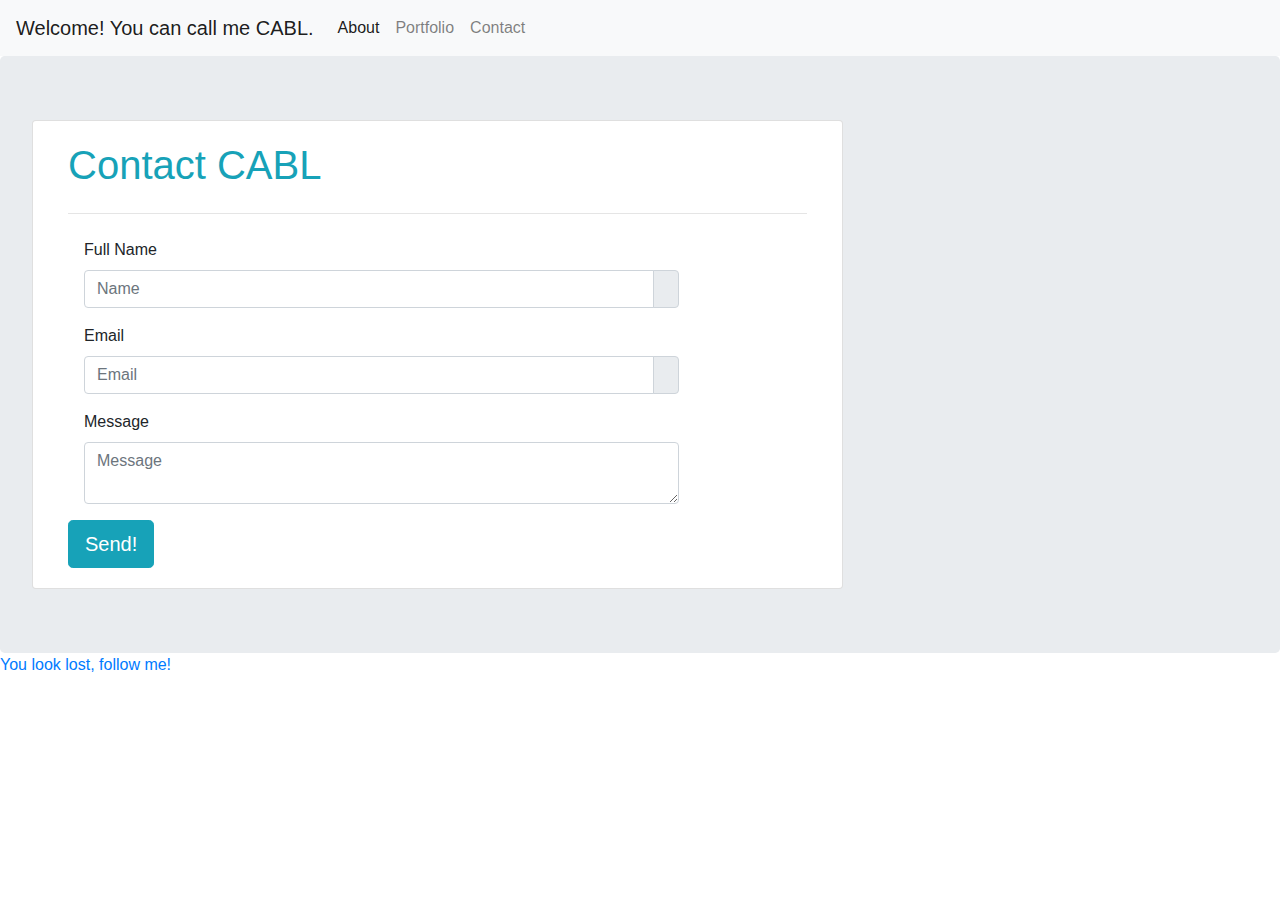
==== contact.html @ 52139dd0 "original contact commit html" ====
<!DOCTYPE html>
<html lang="en">
   <head>
      <meta charset="UTF-8">
      <meta name="viewport" content="width=device-width, initial-scale=1.0">
      <title>Contact</title>
      <link rel="stylesheet" href="https://stackpath.bootstrapcdn.com/bootstrap/4.5.2/css/bootstrap.min.css" integrity="sha384-JcKb8q3iqJ61gNV9KGb8thSsNjpSL0n8PARn9HuZOnIxN0hoP+VmmDGMN5t9UJ0Z" crossorigin="anonymous">
      <link rel="stylesheet" href="https://use.fontawesome.com/releases/v5.7.0/css/all.css" integrity="sha384-lZN37f5QGtY3VHgisS14W3ExzMWZxybE1SJSEsQp9S+oqd12jhcu+A56Ebc1zFSJ" crossorigin="anonymous">
      <link rel="stylesheet" href="assets/style.css">
   </head>
   <body>
    <nav class="navbar navbar-expand-lg navbar-light bg-light">
        <a class="navbar-brand" href="index.html">Welcome! You can call me CABL.</a>
        <button class="navbar-toggler" type="button" data-toggle="collapse" data-target="#navbarNav" aria-controls="navbarNav" aria-expanded="false" aria-label="Toggle navigation">
          <span class="navbar-toggler-icon"></span>
        </button>
        <div class="collapse navbar-collapse" id="navbarNav">
          <ul class="navbar-nav">
            <li class="nav-item active">
              <a class="nav-link" href="index.html">About<span class="sr-only">(current)</span></a>
            </li>
            <li class="nav-item">
              <a class="nav-link" href="portfolio.html">Portfolio</a>
            </li>
            <li class="nav-item">
              <a class="nav-link" href="contact.html">Contact</a>
            </li>
          </ul>
        </div>
      </nav>
      <main class="main container jumbotron mb-0 col-12">
         <div class="card col-lg-8 col-md-8 col-sm-12">
            <div class="card-body">
               <h1 class="card-title text-info">Contact CABL</h1>
               <hr class="my-4">
               <div class="row">
                  <div class="col-md-10">
                     <form>
                        <div class="form-group pl-3">
                           <label for="usr">Full Name</label>
                           <div class="input-group mb-3">
                              <input type="text" id="usr" class="form-control" placeholder="Name">
                              <div class="input-group-append">
                                 <span class="input-group-text"><i class="fas fa-keyboard"></i></span>
                              </div>
                           </div>
                           <label for="email">Email</label>
                           <div class="input-group mb-3">
                              <input type="text" id="email" class="form-control" placeholder="Email">
                              <div class="input-group-append">
                                 <span class="input-group-text"><i class="fas fa-keyboard"></i></span>
                              </div>
                           </div>
                           <div class="form-group">
                              <label for="inputMessage">Message</label>
                              <textarea id="inputMessage" name="career[message]" class="form-control" tabindex="4" placeholder="Message" required></textarea>
                           </div>
                        </div>
                        <button type="submit" class="btn btn-info btn-lg">Send!</button>
                     </form>
                  </div>
               </div>
            </div>
         </div>
      </main>
      <footer>
        <a href="https://instagram.com/_cabl/">You look lost, follow me!</a>
     </footer>
   </body>
</html>
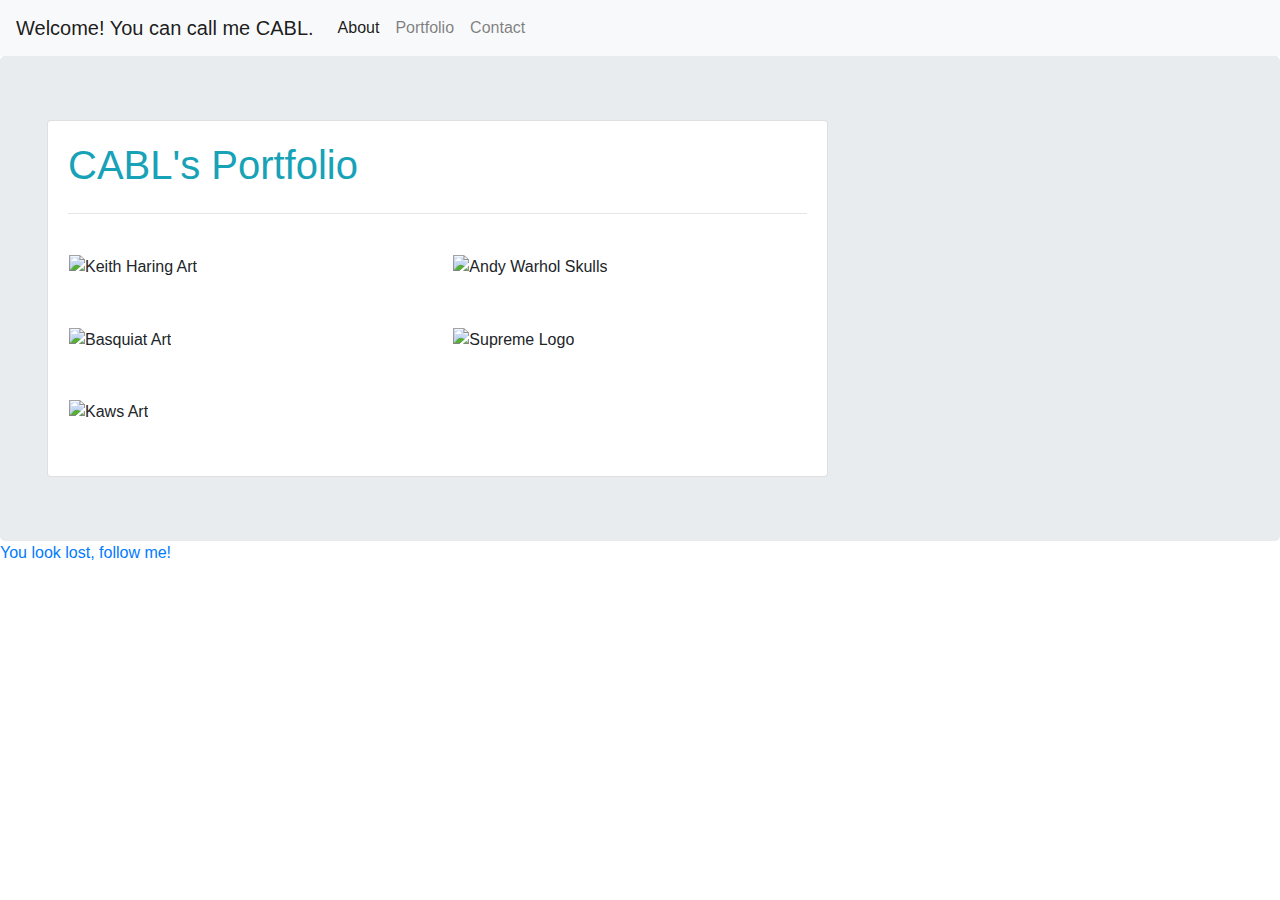
==== commit 1141801c: "re-uploading contact.html" ====
--- a/contact.html
+++ b/contact.html
@@ -3,68 +3,61 @@
    <head>
       <meta charset="UTF-8">
       <meta name="viewport" content="width=device-width, initial-scale=1.0">
-      <title>Contact</title>
       <link rel="stylesheet" href="https://stackpath.bootstrapcdn.com/bootstrap/4.5.2/css/bootstrap.min.css" integrity="sha384-JcKb8q3iqJ61gNV9KGb8thSsNjpSL0n8PARn9HuZOnIxN0hoP+VmmDGMN5t9UJ0Z" crossorigin="anonymous">
-      <link rel="stylesheet" href="https://use.fontawesome.com/releases/v5.7.0/css/all.css" integrity="sha384-lZN37f5QGtY3VHgisS14W3ExzMWZxybE1SJSEsQp9S+oqd12jhcu+A56Ebc1zFSJ" crossorigin="anonymous">
       <link rel="stylesheet" href="assets/style.css">
+      <script src="https://ajax.googleapis.com/ajax/libs/jquery/3.5.1/jquery.min.js"></script>
+      <script src="https://maxcdn.bootstrapcdn.com/bootstrap/3.4.1/js/bootstrap.min.js"></script>
+      <title>Portfolio</title>
    </head>
    <body>
-    <nav class="navbar navbar-expand-lg navbar-light bg-light">
-        <a class="navbar-brand" href="index.html">Welcome! You can call me CABL.</a>
-        <button class="navbar-toggler" type="button" data-toggle="collapse" data-target="#navbarNav" aria-controls="navbarNav" aria-expanded="false" aria-label="Toggle navigation">
-          <span class="navbar-toggler-icon"></span>
-        </button>
-        <div class="collapse navbar-collapse" id="navbarNav">
-          <ul class="navbar-nav">
-            <li class="nav-item active">
-              <a class="nav-link" href="index.html">About<span class="sr-only">(current)</span></a>
-            </li>
-            <li class="nav-item">
-              <a class="nav-link" href="portfolio.html">Portfolio</a>
-            </li>
-            <li class="nav-item">
-              <a class="nav-link" href="contact.html">Contact</a>
-            </li>
-          </ul>
-        </div>
-      </nav>
+      <nav class="navbar navbar-expand-lg navbar-light bg-light">
+         <a class="navbar-brand" href="index.html">Welcome! You can call me CABL.</a>
+         <button class="navbar-toggler" type="button" data-toggle="collapse" data-target="#navbarNav" aria-controls="navbarNav" aria-expanded="false" aria-label="Toggle navigation">
+           <span class="navbar-toggler-icon"></span>
+         </button>
+         <div class="collapse navbar-collapse" id="navbarNav">
+           <ul class="navbar-nav">
+             <li class="nav-item active">
+               <a class="nav-link" href="index.html">About<span class="sr-only">(current)</span></a>
+             </li>
+             <li class="nav-item">
+               <a class="nav-link" href="portfolio.html">Portfolio</a>
+             </li>
+             <li class="nav-item">
+               <a class="nav-link" href="contact.html">Contact</a>
+             </li>
+           </ul>
+         </div>
+       </nav>
       <main class="main container jumbotron mb-0 col-12">
-         <div class="card col-lg-8 col-md-8 col-sm-12">
-            <div class="card-body">
-               <h1 class="card-title text-info">Contact CABL</h1>
-               <hr class="my-4">
-               <div class="row">
-                  <div class="col-md-10">
-                     <form>
-                        <div class="form-group pl-3">
-                           <label for="usr">Full Name</label>
-                           <div class="input-group mb-3">
-                              <input type="text" id="usr" class="form-control" placeholder="Name">
-                              <div class="input-group-append">
-                                 <span class="input-group-text"><i class="fas fa-keyboard"></i></span>
-                              </div>
-                           </div>
-                           <label for="email">Email</label>
-                           <div class="input-group mb-3">
-                              <input type="text" id="email" class="form-control" placeholder="Email">
-                              <div class="input-group-append">
-                                 <span class="input-group-text"><i class="fas fa-keyboard"></i></span>
-                              </div>
-                           </div>
-                           <div class="form-group">
-                              <label for="inputMessage">Message</label>
-                              <textarea id="inputMessage" name="career[message]" class="form-control" tabindex="4" placeholder="Message" required></textarea>
-                           </div>
-                        </div>
-                        <button type="submit" class="btn btn-info btn-lg">Send!</button>
-                     </form>
+         <div class="col-lg-8 col-md-8 col-sm-12">
+            <div class="card">
+               <div class="card-body">
+                  <h1 class="card-title text-info">CABL's Portfolio</h1>
+                  <hr class="my-4">
+                  <div class="row">
+                     <figure class="col-lg-6 col-* p-3">
+                        <img class="img-fluid" src="https://cdn.shopify.com/s/files/1/0900/4590/products/IMG_8879_grande.jpg?v=1516475890" alt="Keith Haring Art"> 
+                     </figure>
+                     <figure class="col-lg-6 col-* p-3">
+                        <img class="img-fluid" src="https://lh3.googleusercontent.com/proxy/a5vJzoYq70q1E3DxC4jdV-qtvbPAqT4HEB3U5bijYbr0vXiM-TO_B7ZZDmShXY1vSHl0Q3GRmfQZaJzCm-K84-dRkWbQmEuaCQ7eG4hVT588kJttqKEKrM2uxbu8lw" alt="Andy Warhol Skulls"> 
+                     </figure>
+                     <figure class="col-lg-6 col-* p-3">
+                        <img class="img-fluid" src="https://www.taschen.com/media/images/960/basquiat_xl_gb_3d_01141_1809271440_id_1206864.png" alt="Basquiat Art"> 
+                     </figure>
+                     <figure class="col-lg-6 col-* p-3">
+                        <img class="img-fluid" src="https://web.pdx.edu/~allstott/hypebeasthistory/images/premelogo.jpg" alt="Supreme Logo"> 
+                     </figure>
+                     <figure class="col-lg-6 col-* p-3">
+                        <img class="img-fluid" src="https://d16kd6gzalkogb.cloudfront.net/magazine_images/KAWS-No-Reply_.jpg" alt="Kaws Art"> 
+                     </figure>
                   </div>
                </div>
             </div>
          </div>
       </main>
       <footer>
-        <a href="https://instagram.com/_cabl/">You look lost, follow me!</a>
-     </footer>
+         <a href="https://instagram.com/_cabl/">You look lost, follow me!</a>
+      </footer>
    </body>
 </html>
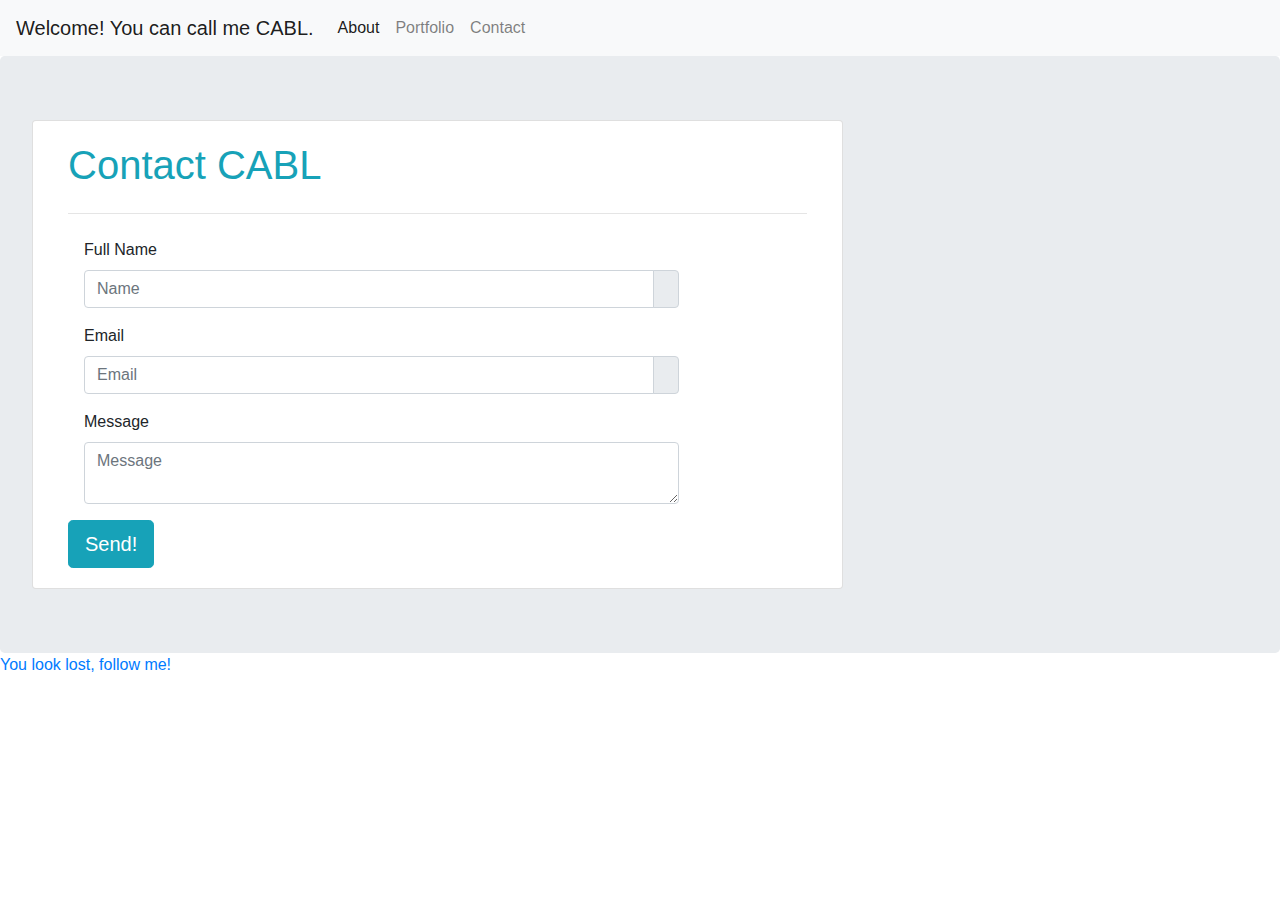
==== commit 833e79f4: "Update contact.html" ====
--- a/contact.html
+++ b/contact.html
@@ -3,61 +3,70 @@
    <head>
       <meta charset="UTF-8">
       <meta name="viewport" content="width=device-width, initial-scale=1.0">
+      <title>Contact</title>
       <link rel="stylesheet" href="https://stackpath.bootstrapcdn.com/bootstrap/4.5.2/css/bootstrap.min.css" integrity="sha384-JcKb8q3iqJ61gNV9KGb8thSsNjpSL0n8PARn9HuZOnIxN0hoP+VmmDGMN5t9UJ0Z" crossorigin="anonymous">
-      <link rel="stylesheet" href="assets/style.css">
+      <link rel="stylesheet" href="https://use.fontawesome.com/releases/v5.7.0/css/all.css" integrity="sha384-lZN37f5QGtY3VHgisS14W3ExzMWZxybE1SJSEsQp9S+oqd12jhcu+A56Ebc1zFSJ" crossorigin="anonymous">
       <script src="https://ajax.googleapis.com/ajax/libs/jquery/3.5.1/jquery.min.js"></script>
       <script src="https://maxcdn.bootstrapcdn.com/bootstrap/3.4.1/js/bootstrap.min.js"></script>
-      <title>Portfolio</title>
+      <link rel="stylesheet" href="assets/style.css">
    </head>
    <body>
-      <nav class="navbar navbar-expand-lg navbar-light bg-light">
-         <a class="navbar-brand" href="index.html">Welcome! You can call me CABL.</a>
-         <button class="navbar-toggler" type="button" data-toggle="collapse" data-target="#navbarNav" aria-controls="navbarNav" aria-expanded="false" aria-label="Toggle navigation">
-           <span class="navbar-toggler-icon"></span>
-         </button>
-         <div class="collapse navbar-collapse" id="navbarNav">
-           <ul class="navbar-nav">
-             <li class="nav-item active">
-               <a class="nav-link" href="index.html">About<span class="sr-only">(current)</span></a>
-             </li>
-             <li class="nav-item">
-               <a class="nav-link" href="portfolio.html">Portfolio</a>
-             </li>
-             <li class="nav-item">
-               <a class="nav-link" href="contact.html">Contact</a>
-             </li>
-           </ul>
-         </div>
-       </nav>
+    <nav class="navbar navbar-expand-lg navbar-light bg-light">
+        <a class="navbar-brand" href="index.html">Welcome! You can call me CABL.</a>
+        <button class="navbar-toggler" type="button" data-toggle="collapse" data-target="#navbarNav" aria-controls="navbarNav" aria-expanded="false" aria-label="Toggle navigation">
+          <span class="navbar-toggler-icon"></span>
+        </button>
+        <div class="collapse navbar-collapse" id="navbarNav">
+          <ul class="navbar-nav">
+            <li class="nav-item active">
+              <a class="nav-link" href="index.html">About<span class="sr-only">(current)</span></a>
+            </li>
+            <li class="nav-item">
+              <a class="nav-link" href="portfolio.html">Portfolio</a>
+            </li>
+            <li class="nav-item">
+              <a class="nav-link" href="contact.html">Contact</a>
+            </li>
+          </ul>
+        </div>
+      </nav>
       <main class="main container jumbotron mb-0 col-12">
-         <div class="col-lg-8 col-md-8 col-sm-12">
-            <div class="card">
-               <div class="card-body">
-                  <h1 class="card-title text-info">CABL's Portfolio</h1>
-                  <hr class="my-4">
-                  <div class="row">
-                     <figure class="col-lg-6 col-* p-3">
-                        <img class="img-fluid" src="https://cdn.shopify.com/s/files/1/0900/4590/products/IMG_8879_grande.jpg?v=1516475890" alt="Keith Haring Art"> 
-                     </figure>
-                     <figure class="col-lg-6 col-* p-3">
-                        <img class="img-fluid" src="https://lh3.googleusercontent.com/proxy/a5vJzoYq70q1E3DxC4jdV-qtvbPAqT4HEB3U5bijYbr0vXiM-TO_B7ZZDmShXY1vSHl0Q3GRmfQZaJzCm-K84-dRkWbQmEuaCQ7eG4hVT588kJttqKEKrM2uxbu8lw" alt="Andy Warhol Skulls"> 
-                     </figure>
-                     <figure class="col-lg-6 col-* p-3">
-                        <img class="img-fluid" src="https://www.taschen.com/media/images/960/basquiat_xl_gb_3d_01141_1809271440_id_1206864.png" alt="Basquiat Art"> 
-                     </figure>
-                     <figure class="col-lg-6 col-* p-3">
-                        <img class="img-fluid" src="https://web.pdx.edu/~allstott/hypebeasthistory/images/premelogo.jpg" alt="Supreme Logo"> 
-                     </figure>
-                     <figure class="col-lg-6 col-* p-3">
-                        <img class="img-fluid" src="https://d16kd6gzalkogb.cloudfront.net/magazine_images/KAWS-No-Reply_.jpg" alt="Kaws Art"> 
-                     </figure>
+         <div class="card col-lg-8 col-md-8 col-sm-12">
+            <div class="card-body">
+               <h1 class="card-title text-info">Contact CABL</h1>
+               <hr class="my-4">
+               <div class="row">
+                  <div class="col-md-10">
+                     <form>
+                        <div class="form-group pl-3">
+                           <label for="usr">Full Name</label>
+                           <div class="input-group mb-3">
+                              <input type="text" id="usr" class="form-control" placeholder="Name">
+                              <div class="input-group-append">
+                                 <span class="input-group-text"><i class="fas fa-keyboard"></i></span>
+                              </div>
+                           </div>
+                           <label for="email">Email</label>
+                           <div class="input-group mb-3">
+                              <input type="text" id="email" class="form-control" placeholder="Email">
+                              <div class="input-group-append">
+                                 <span class="input-group-text"><i class="fas fa-keyboard"></i></span>
+                              </div>
+                           </div>
+                           <div class="form-group">
+                              <label for="inputMessage">Message</label>
+                              <textarea id="inputMessage" name="career[message]" class="form-control" tabindex="4" placeholder="Message" required></textarea>
+                           </div>
+                        </div>
+                        <button type="submit" class="btn btn-info btn-lg">Send!</button>
+                     </form>
                   </div>
                </div>
             </div>
          </div>
       </main>
       <footer>
-         <a href="https://instagram.com/_cabl/">You look lost, follow me!</a>
-      </footer>
+        <a href="https://instagram.com/_cabl/">You look lost, follow me!</a>
+     </footer>
    </body>
 </html>
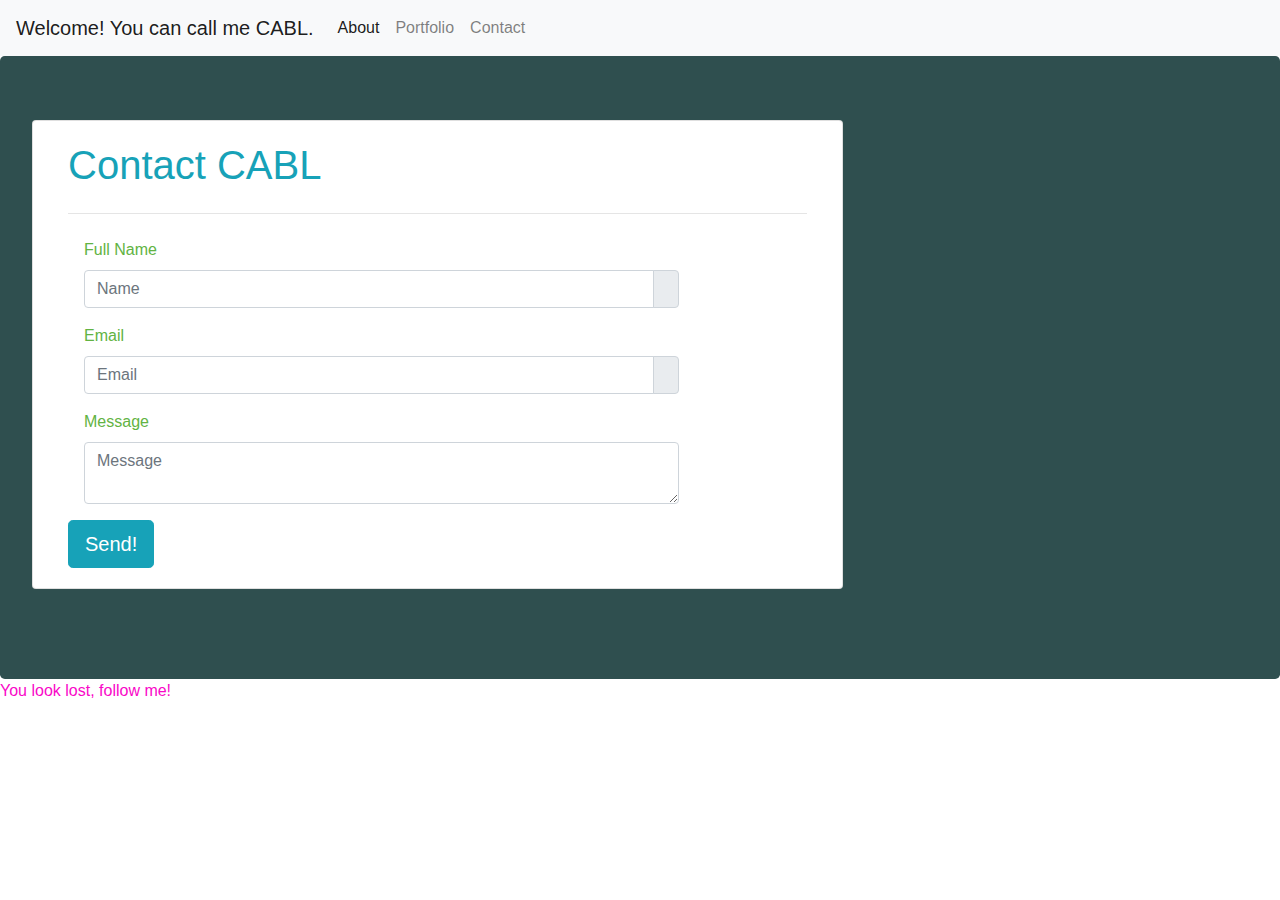
==== commit ba962cfa: "Update contact.html" ====
--- a/contact.html
+++ b/contact.html
@@ -8,7 +8,7 @@
       <link rel="stylesheet" href="https://use.fontawesome.com/releases/v5.7.0/css/all.css" integrity="sha384-lZN37f5QGtY3VHgisS14W3ExzMWZxybE1SJSEsQp9S+oqd12jhcu+A56Ebc1zFSJ" crossorigin="anonymous">
       <script src="https://ajax.googleapis.com/ajax/libs/jquery/3.5.1/jquery.min.js"></script>
       <script src="https://maxcdn.bootstrapcdn.com/bootstrap/3.4.1/js/bootstrap.min.js"></script>
-      <link rel="stylesheet" href="assets/style.css">
+      <link rel="stylesheet" href="style.css">
    </head>
    <body>
     <nav class="navbar navbar-expand-lg navbar-light bg-light">
--- a/style.css
+++ b/style.css
@@ -0,0 +1,49 @@
+
+html {
+    height: calc(100% - 60px);
+}
+
+body {
+    height:100%; /* we want the body to take up the full page */
+    margin-bottom: 60px; /* Margin bottom by footer */
+}
+
+.jumbotron {
+    color:rgb(98, 179, 67); /* jumbotron text color */
+    background-color: darkslategrey; /* jumbotron background color */
+}
+
+.footer {
+    position: fixed; /* setting footer to be fixed position */
+    bottom: 0; /* to make sure the footer is at the bottom of the page */
+    width: 100%;/* to make sure the footer spands across the whole page */
+    height: 60px; /* setting the height of the footer */
+    line-height: 43px; /* center the text */
+    border-width: 10px!important; /* Setting border width to 10px overridding bootstrap default */
+}
+
+.main {
+    min-height: 50%; /* jumbotron height */
+    margin-bottom: 60px; /* Bottom margin */
+    padding-bottom: 90px; /* footer height + 30px */
+}
+
+a:link {
+    color: rgb(249, 7, 200); /* unvisited link */
+  }
+  
+a:visited {
+    color: rgb(0, 134, 216); /* visited link */
+  }
+  
+a:hover {
+    color: rgb(213, 68, 235); /* mouse over link */
+  }
+  
+a:active {
+    color: rgb(58, 140, 240); /* selected link */
+  }
+
+  .navbar-collapse.collapse.in {
+    display: block!important;
+  }
